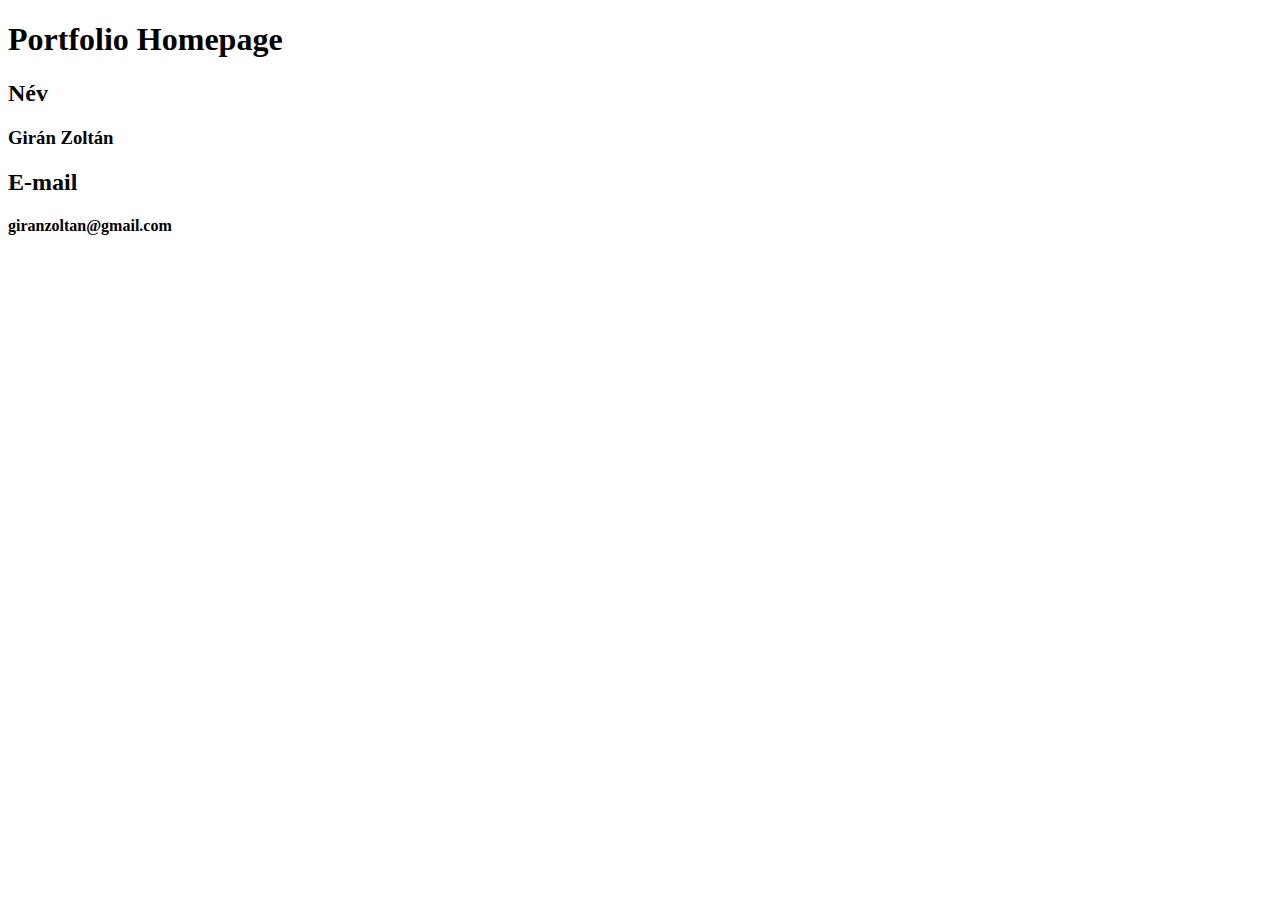
==== index.html @ 5f30ed53 "Create index.html" ====
<!DOCTYPE html>
<html lang="en">
<head>
    <meta charset="UTF-8">
    <meta http-equiv="X-UA-Compatible" content="IE=edge">
    <meta name="viewport" content="width=device-width, initial-scale=1.0">
    <title>GZ - Portfolio</title>
</head>
<body>
    <h1>Portfolio Homepage</h1>

        <h2>Név</h2>

            <h3>Girán Zoltán</h3>

        <h2>E-mail</h2>
        
            <h4>giranzoltan@gmail.com</h4>
     
</body>
</html>
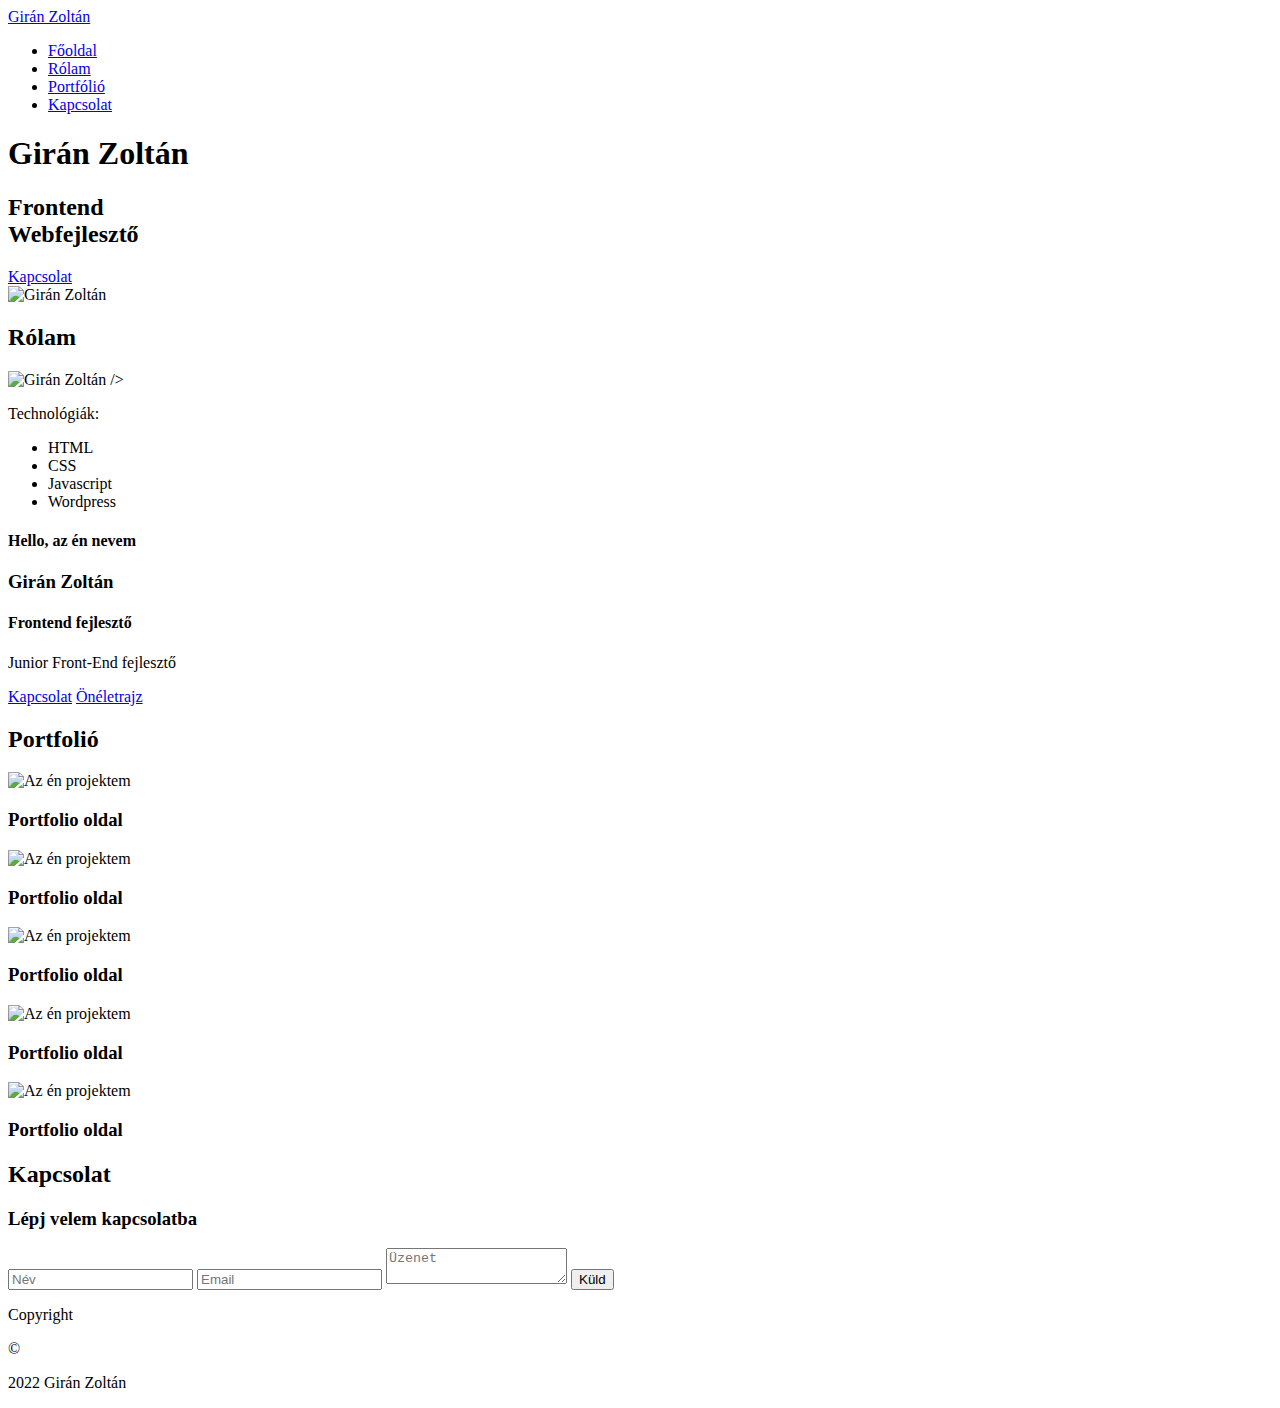
==== commit 4beb2862: "css" ====
--- a/index.html
+++ b/index.html
@@ -1,21 +1,196 @@
 <!DOCTYPE html>
-<html lang="en">
+<html lang="hu">
 <head>
     <meta charset="UTF-8">
     <meta http-equiv="X-UA-Compatible" content="IE=edge">
     <meta name="viewport" content="width=device-width, initial-scale=1.0">
-    <title>GZ - Portfolio</title>
+    <title>Portfólió</title>
+    <link rel="preconnect" href="https://fonts.googleapis.com">
+    <link rel="preconnect" href="https://fonts.gstatic.com" crossorigin>
+    <link href="https://fonts.googleapis.com/css2?family=Poppins:ital,wght@0,100;0,500;1,300;1,600;1,800&display=swap" rel="stylesheet">
+
+<link rel="stylesheet" href="./assets/base.css">
+<link rel="stylesheet" href="./assets/header.css">
+<link rel="stylesheet" href="./assets/fooldal.css">
+
 </head>
 <body>
-    <h1>Portfolio Homepage</h1>
+<!--HEADER-->
+<header>
+    <!--Logó-->
+    <a href="#fooldal" class="header-logo">Girán Zoltán</a>
+    <!--Navigáció-->
+    <nav>
+        <ul class="header-lista">
+            <li class="header-lista_elem"><a href="#fooldal">Főoldal</a></li>
+            <li class="header-lista_elem"><a href="#rolam">Rólam</a></li>
+            <li class="header-lista_elem"><a href="#portfolio">Portfólió</a></li>
+            <li class="header-lista_elem"><a href="#kapcsolat">Kapcsolat</a></li>            
+        </ul>
+    </nav>
+</header>
+<!--MAIN-->
+<main>
+    <!--főoldal-->
+    <section id="fooldal">
+        <!--Konténer-->
+        <div class="fooldal-kontener">
+            <h1 class="fooldal-nev">Girán Zoltán</h1>
+            <h2 class="fooldal-szakma">Frontend <div class="fooldal-szakma_kiemeles">Webfejlesztő</div></h2>
+            <a href="#kapcsolat" class="fooldal-gomb">Kapcsolat</a>
+        </div>
+        <!--Kép-->
+   
+            <img src="./assets/fooldal.png" alt="Girán Zoltán" class="fooldal-kep">
+       
+    </section>
+    <!--rólam-->
+    <section id="rolam">
+        <!--Cím-->
+        <h2 class="rolam-cim">Rólam</h2>
+        <!--konténer-->
+        <div class="rolam-kontener">
+            <!--technológiák-->
+            <div class="rolam-technologiak">
+                <img    class="rolam-technologiak_kep" 
+                        src="./assets.main.png" 
+                        alt="Girán Zoltán">
+                />        
+                <div class="rolam-technologiak_kep">
+                    <p class="rolam-technologiak_cim">Technológiák:</p>            
+                    <ul class="rolam-technologiak_lista">
+                        <li class="rolam-technologiak_elem">HTML</li>
+                        <li class="rolam-technologiak_elem">CSS</li>
+                        <li class="rolam-technologiak_elem">Javascript</li>
+                        <li class="rolam-technologiak_elem">Wordpress</li>
+                    </ul>
+                </div>
+            </div>
+        </div>
+        <!--Tartalom-->
+        <div class="rolam-tartalom">
+            <h4 class="rolam-tartalom_udv">Hello, az én nevem</h4>
+            <h3 class="rolam-tartalom_nev">Girán Zoltán</h3>
+            <h4 class="rolam-tartalom_udv">Frontend fejlesztő</h4>
+            <p class="rolam-tartalom_szöveg">
+                Junior Front-End fejlesztő</p>
+            <div class="rolam-tartalom_kontener">
+                <a href="#kapcsolat">Kapcsolat</a>
+                <a href=".assets/CV.pdf" download>Önéletrajz</a>
+                
+            </div>
 
-        <h2>Név</h2>
+        </div>
+        
+        
+        </section>
+    <!--portfólió-->
+    <section id="portfolio">
+        <!--Cím-->
+        <h2 class="portfolio-cim">Portfolió</h2>
+        <div class="portfolio-kontener">
+            <div class="portfolio-projektek">
+                <img 
+                    src="./assets/project1.png" 
+                    alt="Az én projektem" 
+                    class="portfolio-projekt_kep"
+                />
+                <div class="portfolio-projekt_kontener">
+                    <h3>Portfolio oldal</h3>
+                    <a href="https://github.com/" target="_blank">
+                        <i></i>
+                    </a>
 
-            <h3>Girán Zoltán</h3>
+                </div>    
+            </div>
+            <div class="portfolio-projektek">
+                <img 
+                    src="./assets/project2.png" 
+                    alt="Az én projektem" 
+                    class="portfolio-projekt_kep"
+                />
+                <div class="portfolio-projekt_kontener">
+                    <h3>Portfolio oldal</h3>
+                    <a href="https://github.com/" target="_blank">
+                        <i></i>
+                    </a>
 
-        <h2>E-mail</h2>
+                </div>    
+            </div>
+            <div class="portfolio-projektek">
+                <img 
+                    src="./assets/project3.png" 
+                    alt="Az én projektem" 
+                    class="portfolio-projekt_kep"
+                />
+                <div class="portfolio-projekt_kontener">
+                    <h3>Portfolio oldal</h3>
+                    <a href="https://github.com/" target="_blank">
+                        <i></i>
+                    </a>
+
+                </div>    
+            </div>
+            <div class="portfolio-projektek">
+                <img 
+                    src="./assets/project4.png" 
+                    alt="Az én projektem" 
+                    class="portfolio-projekt_kep"
+                />
+                <div class="portfolio-projekt_kontener">
+                    <h3>Portfolio oldal</h3>
+                    <a href="https://github.com/" target="_blank">
+                        <i></i>
+                    </a>
+
+                </div>    
+            </div>
+            <div class="portfolio-projektek">
+                <img 
+                    src="./assets/project5.png" 
+                    alt="Az én projektem" 
+                    class="portfolio-projekt_kep"
+                />
+                <div class="portfolio-projekt_kontener">
+                    <h3>Portfolio oldal</h3>
+                    <a href="https://github.com/" target="_blank">
+                        <i></i>
+                    </a>
+
+                </div>    
+            </div>
+        </div>
         
-            <h4>giranzoltan@gmail.com</h4>
-     
-</body>
+
+
+    </section>
+    <!--kapcsolat-->
+    <section id="kapcsolat">
+        <h2 class="kapcsolat-cim">Kapcsolat</h2>
+        <h3 class="kapcsolat-szöveg">Lépj velem kapcsolatba</h3>
+        <form   class="kapcsolat-form"
+                action="https://formspree.io/f/xrgdnzkd"
+                method="POST">  
+           <input type="text" name="name" id="name" placeholder="Név">
+           <input type="email" name="email" id="email" placeholder="Email">
+           <textarea name="message" id="message" Placeholder="Üzenet"></textarea>
+           <input type="submit" value="Küld">
+        </form>
+    </section>
+
+</main>
+
+    <!--FOOTER-->
+    <footer>
+        <div class="footer-copyright">
+            <p class="footer-copyright_elem">Copyright</p>
+            <span class="footer-copyright_elem">&copy;</span>
+            <p class="footer-copyright_elem">2022 Girán Zoltán</p>
+        </div>
+        <div class="footer-vissza">
+            <a href="#fooldal">
+                <i></i>
+            </a>
+        </div>
+    </footer>
 </html>
